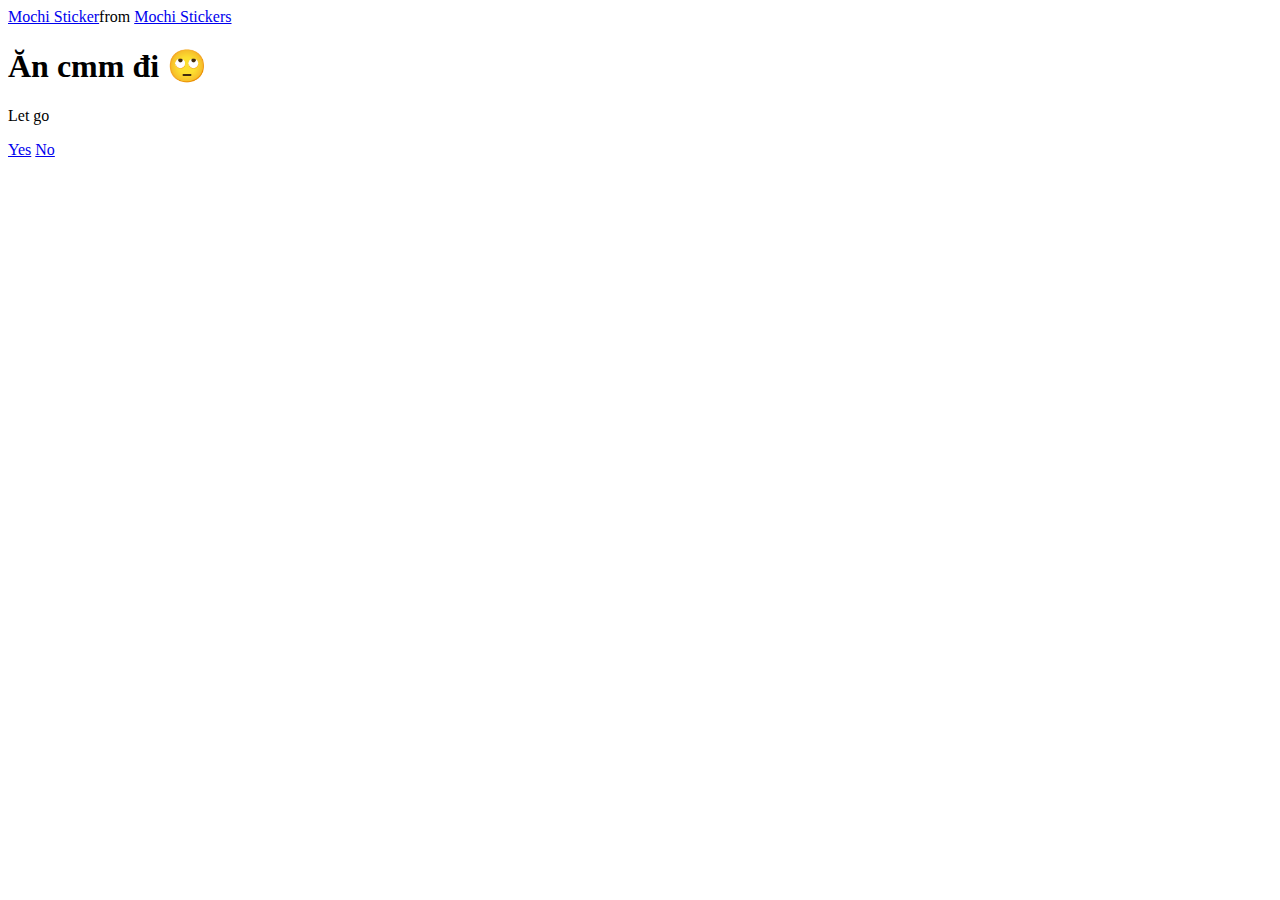
==== no1.html @ 5e394499 "v1" ====
<!DOCTYPE html>
<html lang="en">
  <head>
    <meta charset="UTF-8" />
    <meta name="viewport" content="width=device-width, initial-scale=1.0" />
    <title>Ask Her Out</title>

    <link rel="stylesheet" href="./style.css" />
  </head>
  <body>
    <div class="container">
      <div
        class="tenor-gif-embed"
        data-postid="22050818"
        data-share-method="host"
        data-aspect-ratio="1"
        data-width="100%"
      >
        <a href="https://tenor.com/view/mochi-gif-22050818">Mochi Sticker</a
        >from
        <a href="https://tenor.com/search/mochi-stickers">Mochi Stickers</a>
      </div>
      <script
        type="text/javascript"
        async
        src="https://tenor.com/embed.js"
      ></script>
      <h1>Ăn cmm đi  🙄</h1>
      <p>Let go </p>

      <div class="btn">
        <a href="yes.html">Yes</a>
        <a href="no2.html">No</a>
      </div>
    </div>
  </body>
</html>
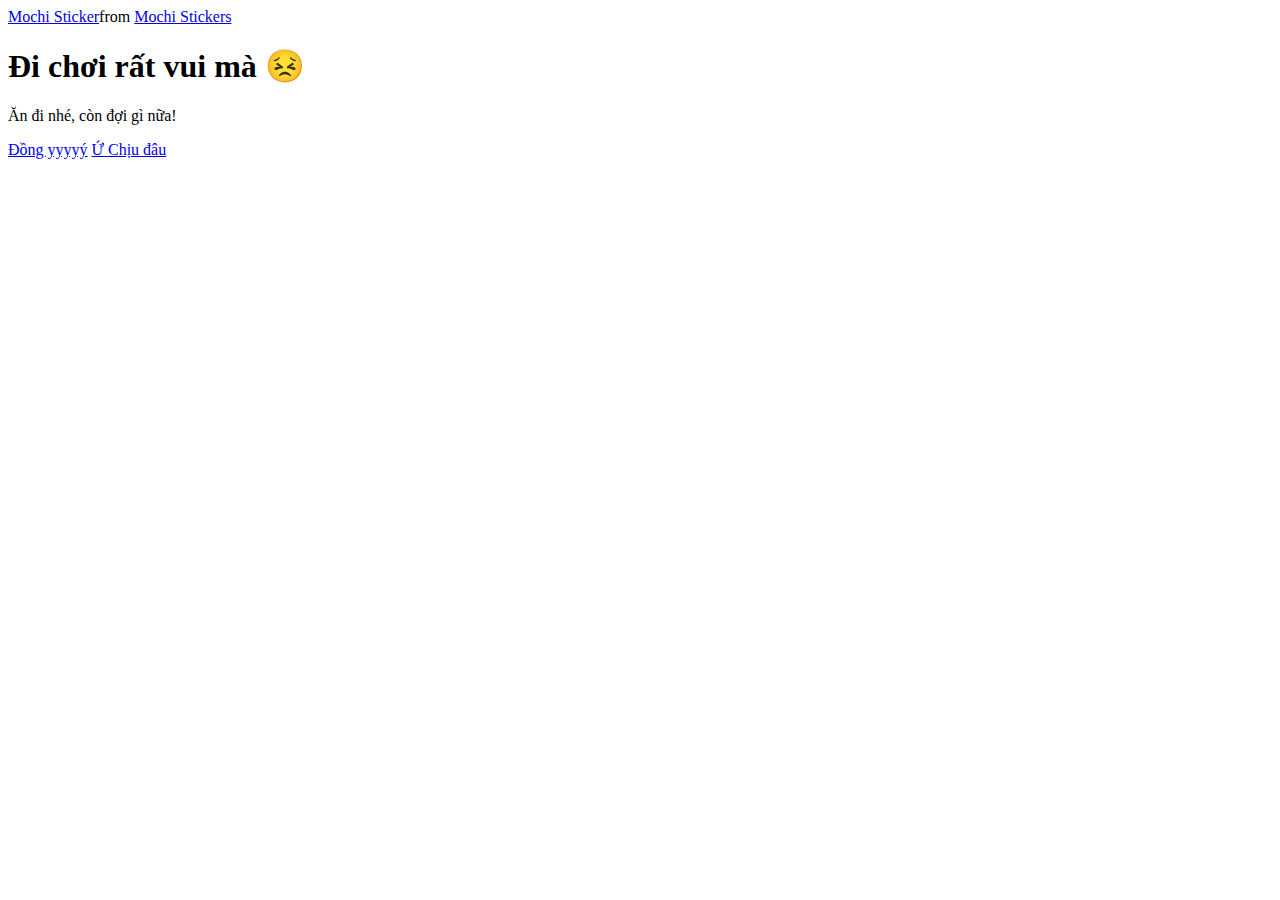
==== commit 1d992edb: "v1" ====
--- a/no1.html
+++ b/no1.html
@@ -25,12 +25,12 @@
         async
         src="https://tenor.com/embed.js"
       ></script>
-      <h1>Ăn cmm đi  🙄</h1>
-      <p>Let go </p>
+      <h1>Đi chơi rất vui mà 😣</h1>
+      <p>Ăn đi nhé, còn đợi gì nữa!</p>
 
       <div class="btn">
-        <a href="yes.html">Yes</a>
-        <a href="no2.html">No</a>
+        <a href="yes.html">Đồng yyyyý</a>
+        <a href="no2.html">Ứ Chịu đâu</a>
       </div>
     </div>
   </body>
